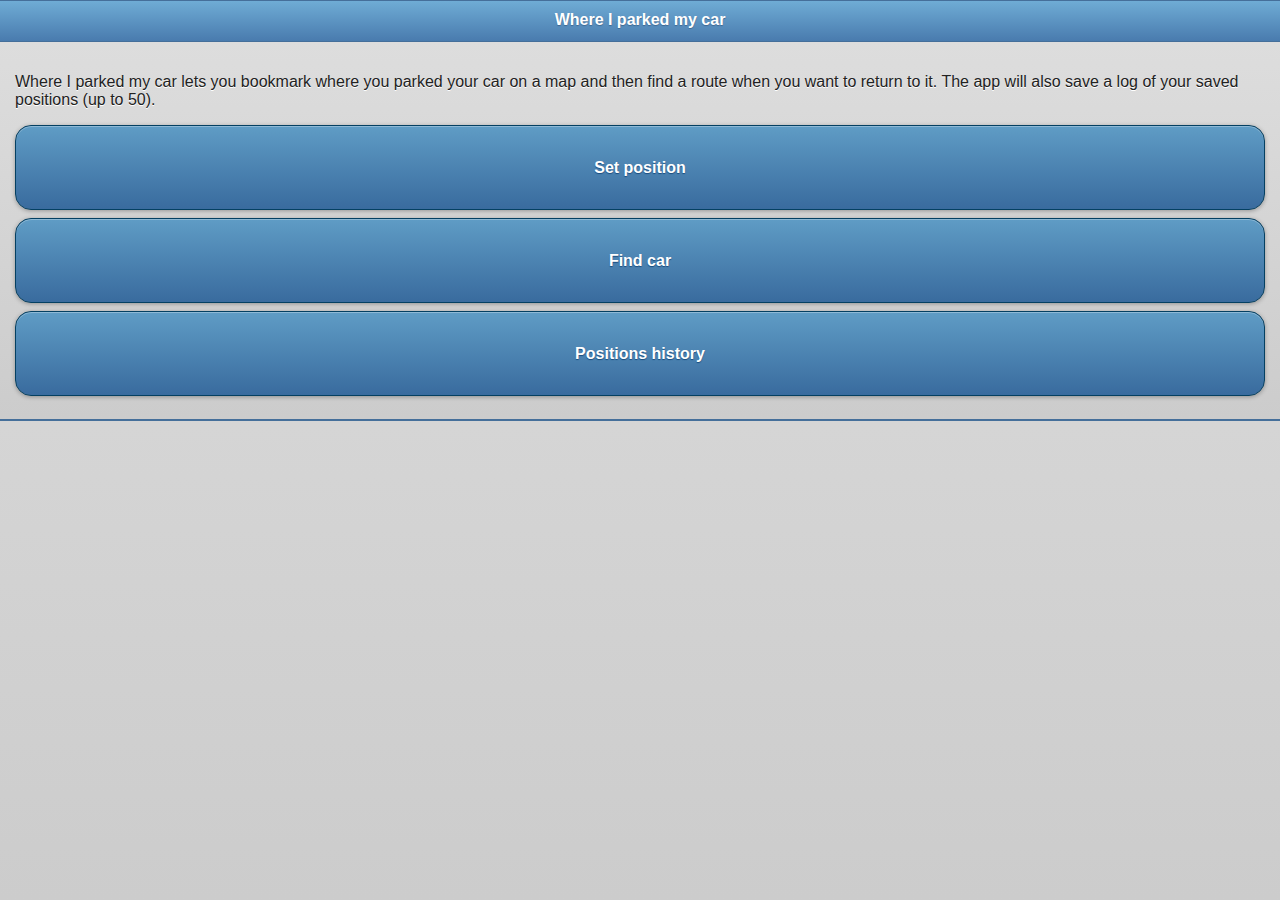
==== www/index.html @ 2d6bbf22 "initial commit" ====
<!DOCTYPE html>
<!--
    Copyright (c) 2012-2014 Adobe Systems Incorporated. All rights reserved.

    Licensed to the Apache Software Foundation (ASF) under one
    or more contributor license agreements.  See the NOTICE file
    distributed with this work for additional information
    regarding copyright ownership.  The ASF licenses this file
    to you under the Apache License, Version 2.0 (the
    "License"); you may not use this file except in compliance
    with the License.  You may obtain a copy of the License at

    http://www.apache.org/licenses/LICENSE-2.0

    Unless required by applicable law or agreed to in writing,
    software distributed under the License is distributed on an
    "AS IS" BASIS, WITHOUT WARRANTIES OR CONDITIONS OF ANY
     KIND, either express or implied.  See the License for the
    specific language governing permissions and limitations
    under the License.
-->
<html>
    <head>
        <meta charset="utf-8" />
        <meta name="format-detection" content="telephone=no" />
        <meta name="msapplication-tap-highlight" content="no" />
        <!-- WARNING: for iOS 7, remove the width=device-width and height=device-height attributes. See https://issues.apache.org/jira/browse/CB-4323 -->
        <meta name="viewport" content="user-scalable=no, initial-scale=1, maximum-scale=1, minimum-scale=1, width=device-width, height=device-height, target-densitydpi=device-dpi" />
        
        <link rel="stylesheet" href="css/jquery.mobile-1.2.0.min.css" type="text/css" media="all" />
      <link rel="stylesheet" href="css/style.css" type="text/css" media="all" />

        <title>Where I parked my Car</title>
    </head>
    <body>
        <div id="welcome-page" data-role="page">
         <header data-role="header">
            <h1>Where I parked my car</h1>
         </header>
         <div id="content" data-role="content">
            <p>
               Where I parked my car lets you bookmark where you parked your car on a map
               and then find a route when you want to return to it. The app will also
               save a log of your saved positions (up to 50).
            </p>
            <a href="map.html?requestType=set" id="set-car-position" data-role="button">Set position</a>
            <a href="map.html?requestType=get" id="find-car" data-role="button">Find car</a>
            <a href="positions.html" id="positions-history" data-role="button">Positions history</a>
         </div>
         <footer data-role="footer">
            
         </footer>
      </div>

        <script src="js/jquery-1.8.3.min.js"></script>
      <script src="js/jquery.mobile.config.js"></script>
      <script src="js/jquery.mobile-1.2.0.min.js"></script>
      <script src="cordova.js"></script>
      <script src="http://maps.google.com/maps/api/js?sensor=true"></script>
      <script src="js/functions.js"></script>
      <script src="js/maps.js"></script>
      <script src="js/positions.js"></script>
      <script>
        $(document).one('deviceready', initApplication);
      </script>
    </body>
</html>
---- www/css/style.css ----
.ui-header .ui-title,
.ui-footer .ui-title,
.ui-btn-inner *
{
   white-space: normal !important;
}

.photo
{
   display: block;
   margin: 0px auto;
}

dl.informations dt
{
   font-weight: bold;
}

#map
{
   width: 100%;
   height: 600px;
}

.ui-btn-inner {
  padding: 2em 20px;
}
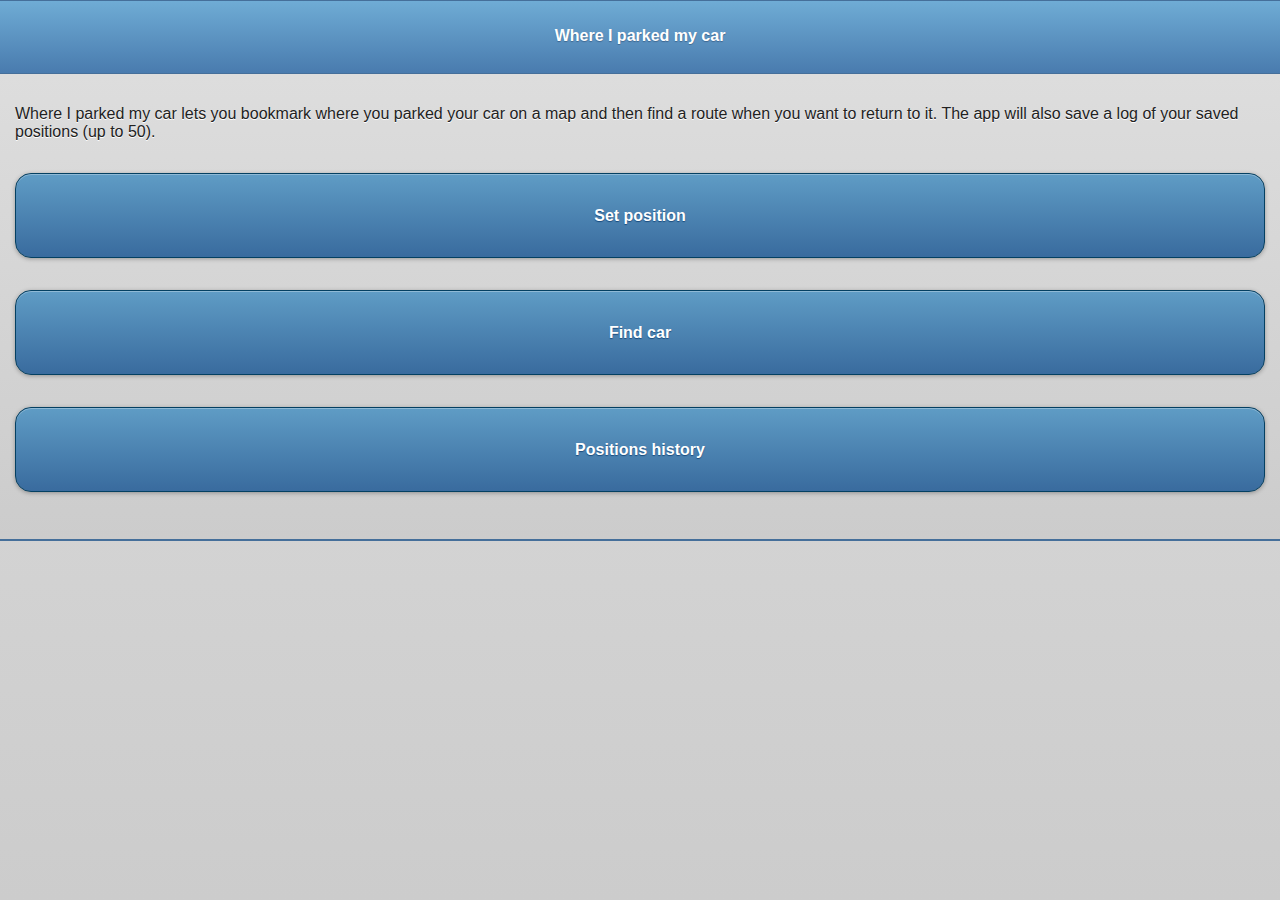
==== commit c6bff318: "make back buttons have text and larger" ====
--- a/www/index.html
+++ b/www/index.html
@@ -52,10 +52,10 @@
          </footer>
       </div>
 
-        <script src="js/jquery-1.8.3.min.js"></script>
+      <script src="js/jquery-1.8.3.min.js"></script>
       <script src="js/jquery.mobile.config.js"></script>
       <script src="js/jquery.mobile-1.2.0.min.js"></script>
-      <script src="cordova.js"></script>
+      <!-- // <script src="cordova.js"></script> -->
       <script src="http://maps.google.com/maps/api/js?sensor=true"></script>
       <script src="js/functions.js"></script>
       <script src="js/maps.js"></script>
--- a/www/css/style.css
+++ b/www/css/style.css
@@ -22,6 +22,28 @@
    height: 600px;
 }
 
+.ui-header {
+  padding: 1em 0;
+}
+
+.ui-header .ui-btn-left {
+  position: static;
+  float: left;
+  margin-left: 1em;
+}
+
+.ui-btn {
+  margin: 2em 0;
+}
+
 .ui-btn-inner {
   padding: 2em 20px;
+}
+
+.ui-listview-filter .ui-input-search {
+  margin: 2em 0;
+}
+
+.ui-listview-filter .ui-input-search .ui-input-text {
+  padding: 1em;
 }